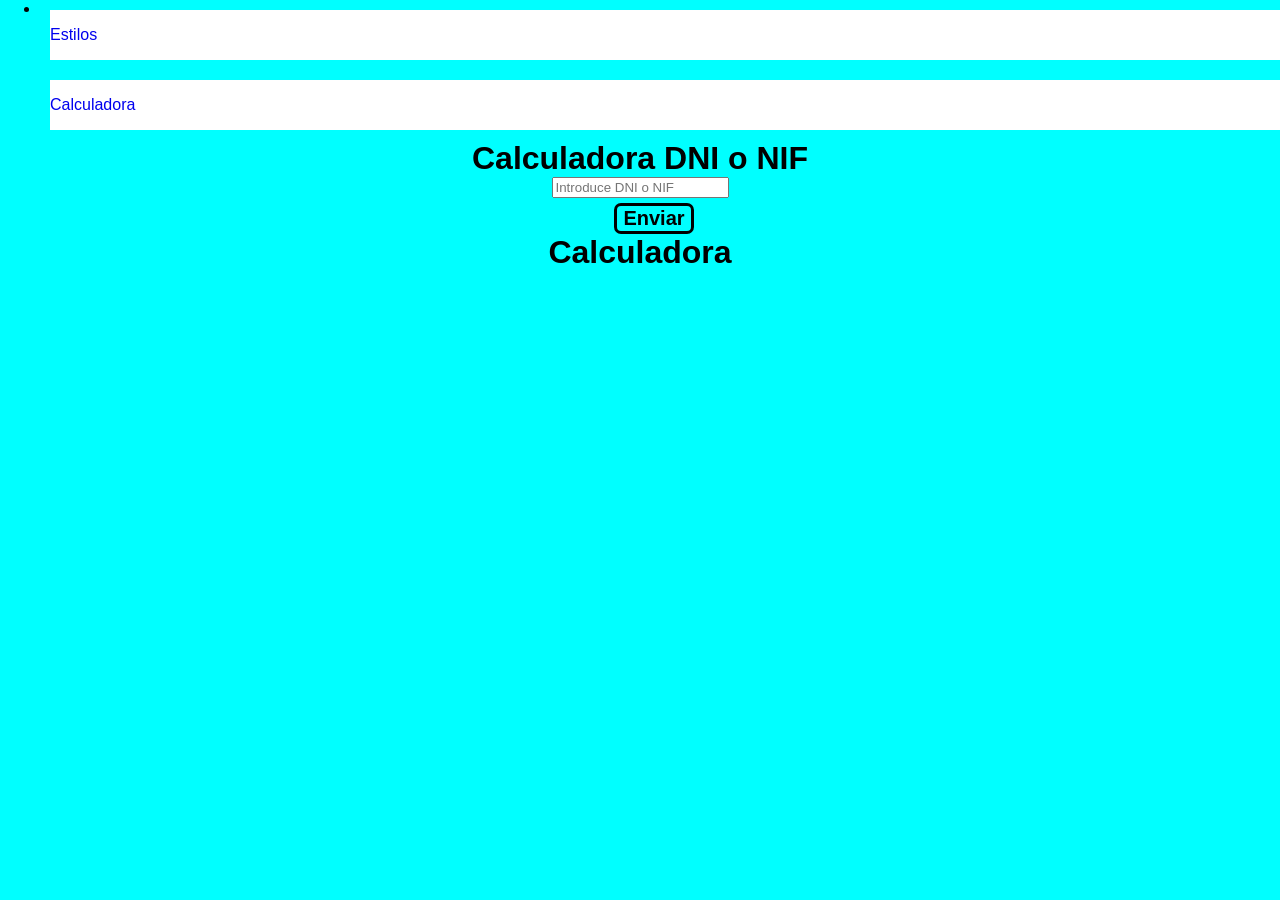
==== index.html @ 5c9d41c9 "Initial commit" ====
<!DOCTYPE html>
<html lang="es">
<head>
    <meta charset="UTF-8">
    <meta http-equiv="X-UA-Compatible" content="IE=edge">
    <meta name="viewport" content="width=device-width, initial-scale=1.0">
    <title>Programacion</title>
    <link rel="stylesheet" href="estiloDNI.css">
</head>
<body>

    <nav>
        <ul>
            <li>
                <a href="Diseño.html">Estilos</a>
            </li>
            
            <li>
                <a href="index.html">Calculadora</a>
            </li>
         </ul>    
    </nav>
<h1>Calculadora DNI o NIF</h1>
    <form id="form1" action="" method="get">
        <input type="text" id="text1" placeholder="Introduce DNI o NIF">
    </form>

    <button id="sub" class="sub" onclick="sub()" >Enviar</button>

<h1>Calculadora</h1>
    

 </body>
 <script src="page.js"></script>
 <script src="app.js"></script>
<script src="DNI.js"></script>

</html>
---- estiloDNI.css ----
*{
    margin: 0%;
}

body{
    font-family: Arial, Helvetica, sans-serif;
    background-color: #00ffff;
}

h1{
    text-align: center;
}
form{
    text-align: center;
}
.sub{
    background-color: transparent;
    display: inline-block;
    font-size: 20px;
    font-weight: 600;
    padding: 10;
    width: auto;
    border-radius: 7px;
    border: 3px solid black;
    margin-left: 48%;
    margin-top: 5px;
    
    
}
.sub:hover{
    background-color: white;
}

nav ul li a {
    text-decoration: none;
    width: 100%;
    background-color: white;
    float: left;
    line-height: 50px;
    margin: 10px;}
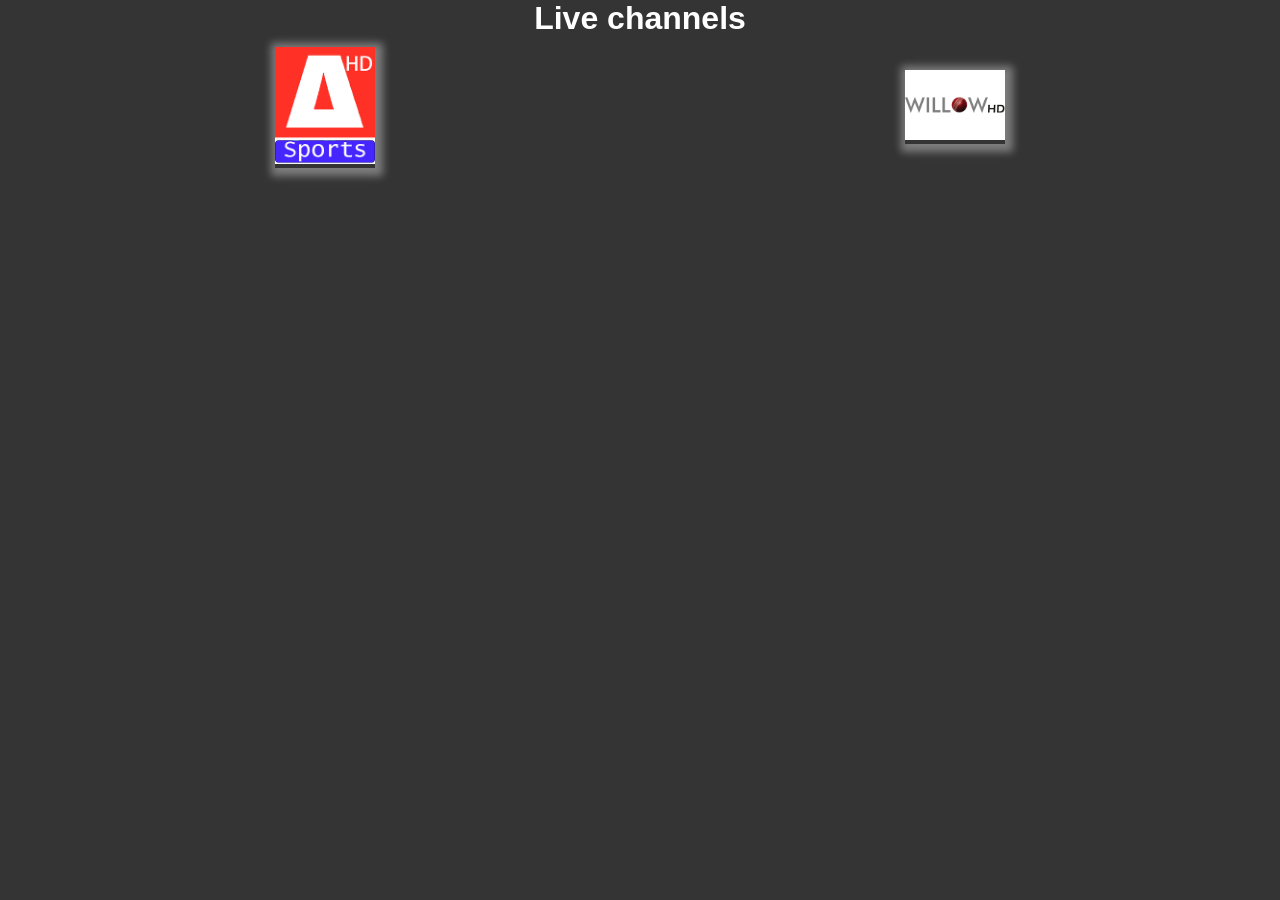
==== commit 3c865eca: "asports and willow channel add" ====
--- a/index.html
+++ b/index.html
@@ -1,38 +1,58 @@
 <!DOCTYPE html>
-<html lang="es">
+<html lang="en">
+
 <head>
     <meta charset="UTF-8">
     <meta http-equiv="X-UA-Compatible" content="IE=edge">
     <meta name="viewport" content="width=device-width, initial-scale=1.0">
-    <title>Programacion</title>
-    <link rel="stylesheet" href="estiloDNI.css">
+    <title>Document</title>
+    <style>
+        *{
+            margin: 0px;
+            padding: 0px;
+
+            font-family: Verdana, Geneva, Tahoma, sans-serif;
+            color: white;
+            background-color: #343434;
+        }
+        .container {
+            display: grid;
+            grid-template-columns: 1fr 1fr ;
+            justify-items: center;
+            align-items: center;
+            height: 100%;
+            margin: 10px;
+
+        }
+        .items{
+            box-shadow: 2px 2px 8px 6px rgba(255, 255, 255, 0.36);
+        }
+        header{
+            text-align: center;
+        }
+
+        
+    </style>
 </head>
+
 <body>
-
-    <nav>
-        <ul>
-            <li>
-                <a href="Diseño.html">Estilos</a>
-            </li>
-            
-            <li>
-                <a href="index.html">Calculadora</a>
-            </li>
-         </ul>    
-    </nav>
-<h1>Calculadora DNI o NIF</h1>
-    <form id="form1" action="" method="get">
-        <input type="text" id="text1" placeholder="Introduce DNI o NIF">
-    </form>
-
-    <button id="sub" class="sub" onclick="sub()" >Enviar</button>
-
-<h1>Calculadora</h1>
+    <header>
+        <h1>Live channels</h1>
+    </header>
+    <article>
+        <div class="container">
+            <div class="items">
+                <a href="Asports.html"><img width="100" src="Asports.png" alt="asportsHD"></a>
+            </div>
+            <div class="items">
+                <a href="willow.html"><img width="100" src="willow.png" alt="Willow"></a>
+            </div>
+    
+        </div>
+    </article>
     
 
- </body>
- <script src="page.js"></script>
- <script src="app.js"></script>
-<script src="DNI.js"></script>
+
+</body>
 
 </html>
